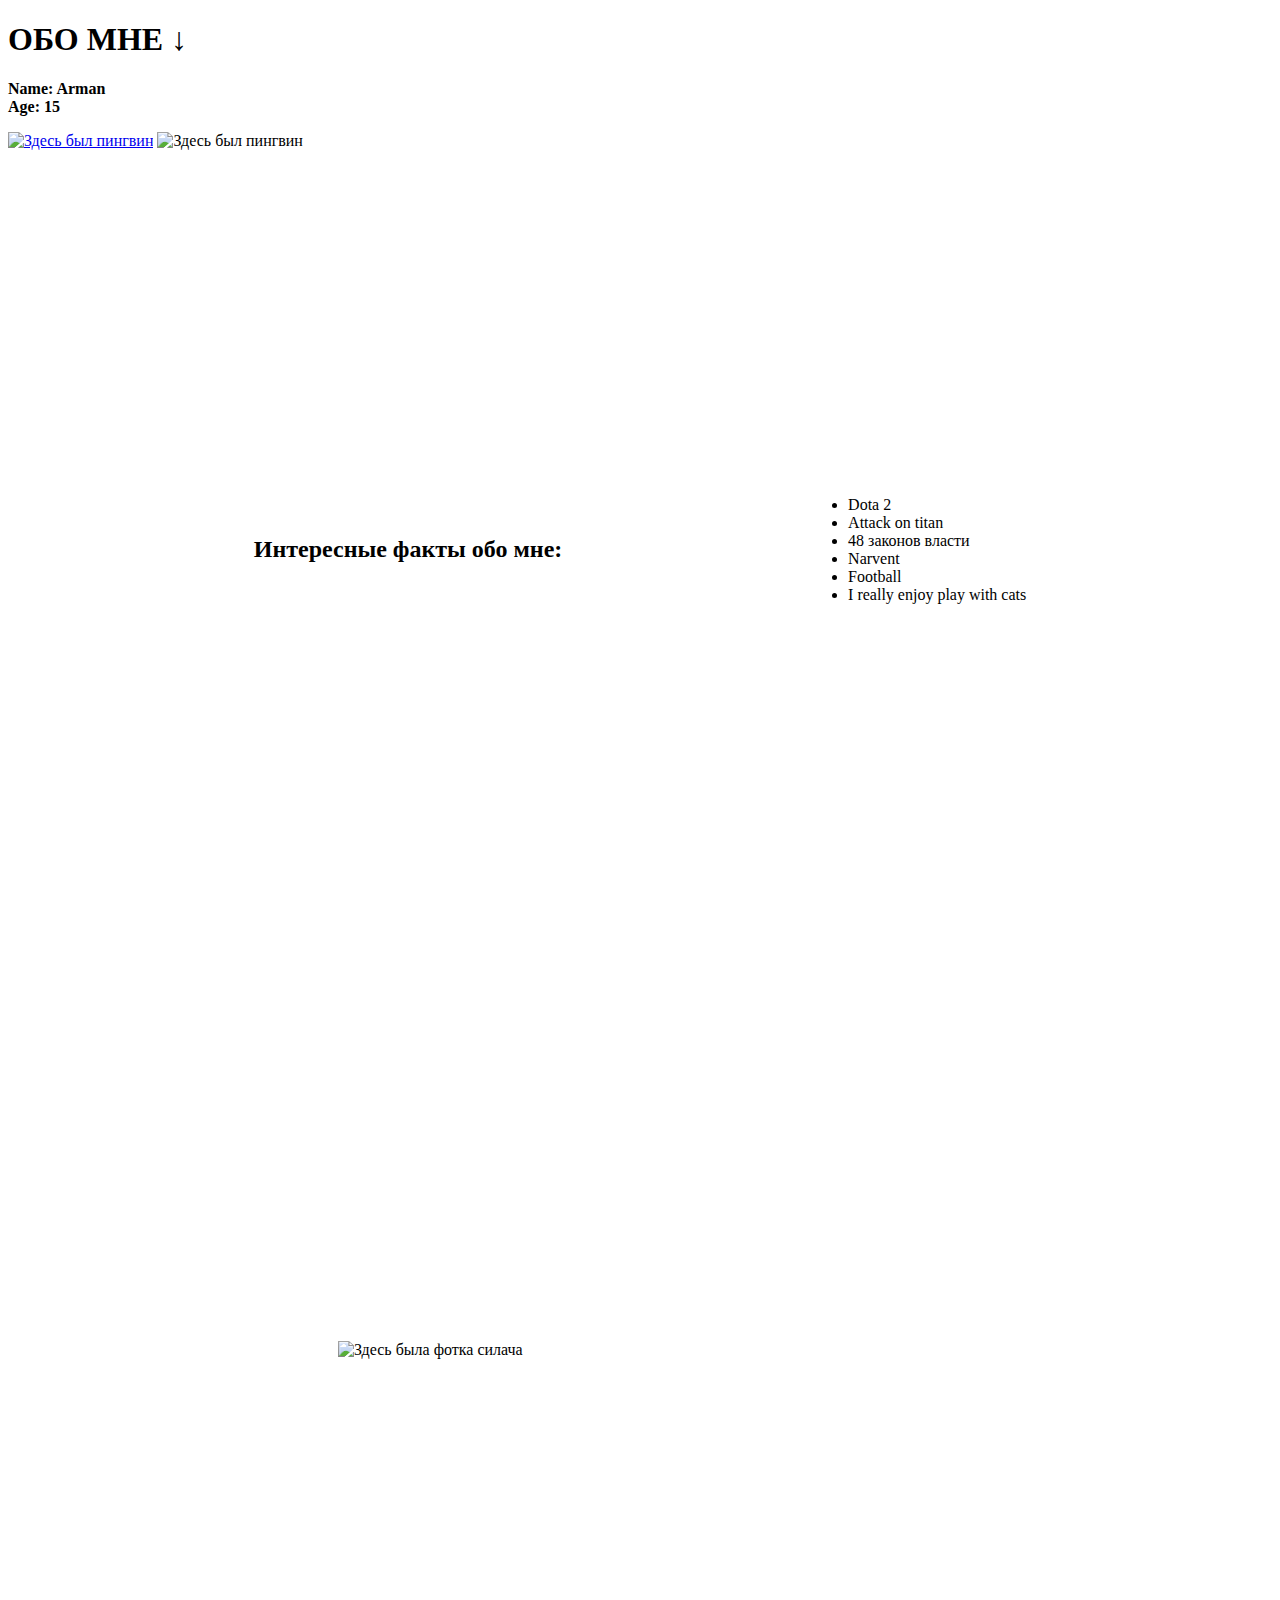
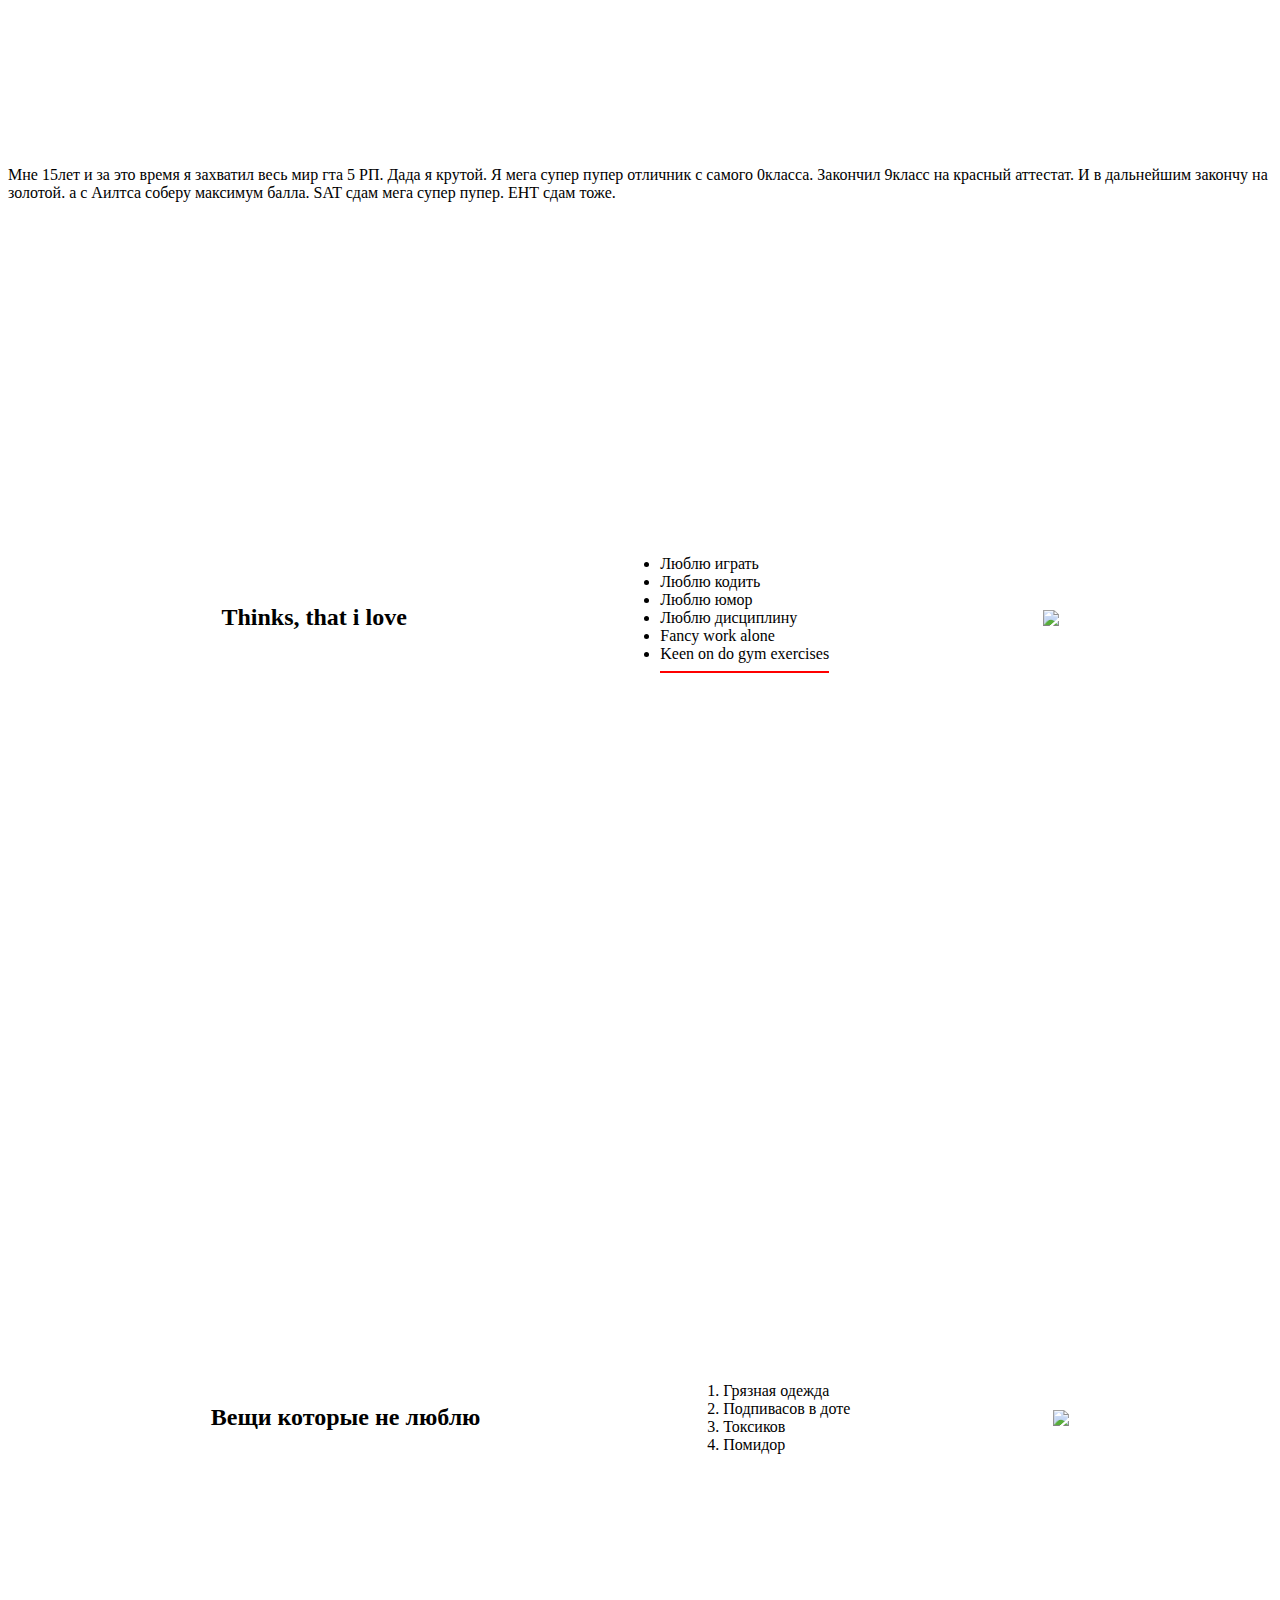
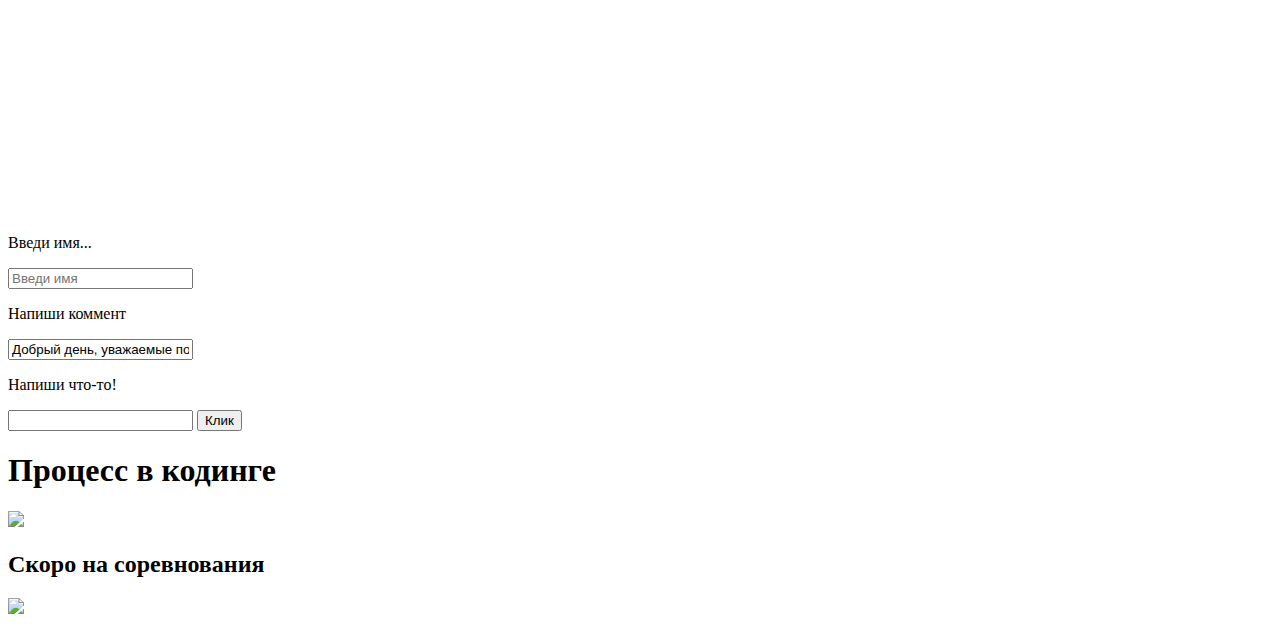
==== index.html @ 13762a99 "Add files via upload" ====
<!DOCTYPE html>
<html>
<head>
    <meta charset="utf-8">
    <meta name="viewport" content="width=device-width, initial-scale=1">
    <title>BIO</title>
    <link rel="stylesheet" type="text/css" href="FISRC.css">
</head>
<body>
    <header>
        <h1>ОБО МНЕ ↓</h1>
        <p><strong>Name: Arman  <br>Age: 15</strong></p>
        <span>
            <a href="https://www.google.kz/?hl=kk" target="_blank"><img src="./Skipper03.WEBP" alt="Здесь был пингвин" style="width: 604px"></a>
            <img src="https://media.tenor.com/-N-AFjbWB0AAAAAM/zxc-ghost.gif" alt="Здесь был пингвин" style="width: 604px;">
        </span>
    </header>
    <main>
        <div>
            <h2>Интересные факты обо мне:</h2>
            <ul>
                <li>Dota 2</li>
                <li>Attack on titan</li>
                <li>48 законов власти</li>
                <li>Narvent</li>
                <li>Football</li>
                <li>I really enjoy play with cats</li>

            </ul>
        </div>
        <div>
            
            <img src="./hacker.JPG" alt="Здесь была фотка силача" style="width: 604px">

            
        </div>
        <p>Мне 15лет и за это время я захватил весь мир гта 5 РП. Дада я крутой. Я мега супер пупер отличник с самого 0класса. Закончил 9класс на красный аттестат. И в дальнейшим закончу на золотой. а с Аилтса соберу максимум балла. SAT сдам мега супер пупер. ЕНТ сдам тоже.</p>
        <div>
            <h2>Thinks, that i love</h2>
            <ul>
                <li>Люблю играть</li>
                <li>Люблю кодить</li>
                <li>Люблю юмор</li>
                <li>Люблю дисциплину</li>
                <li>Fancy work alone</li>
                <li>Keen on do gym exercises</li>
            <hr style="border: 1px solid red;">
            </ul>
        
        <img src="https://medialeaks.ru/wp-content/uploads/2020/05/maxresdefault-4-600x338.jpg">
        </div>
        <div>    
            <h2>Вещи которые не люблю</h2>
            <ol>
                <li>Грязная одежда</li>
                <li>Подпивасов в доте</li>
                <li>Токсиков</li>
                <li>Помидор</li>
            </ol>
        <img src="https://cdn.javarush.com/images/article/c32ceaa8-3f61-4a2c-b524-e7a084827dc7/800.jpeg">
        </div>
           <!--  <hr style="border: 1px solid red;">

            <h2>Таблица еды what i like</h2>
            <hr style="border: 1px solid darkblue;">
            <table>
                <tr>
                    <td>food name</td>
                    <td>food recept</td>
                    <td>food price</td>
                </tr>
            
                <tr>
                    <td>Steak</td>
                    <td> meet, specials, souce, oil</td>
                    <td>more 3k tg</td>
                </tr>

                <tr>
                    <td>Pelmeni</td>
                    <td> pelmeni, meet, dough</td>
                    <td>2k tg</td>
                </tr>
                
            
            </table>     -->
    
        <form method="post" action="URL">
            <p>Введи имя...</p>
            <input type="text" name="name" placeholder="Введи имя">
            <p>Напиши коммент</p>
            <input type="text" name="comments" value="Добрый день, уважаемые пользователи! я являюсь свителем использования этой программы, и каменно заявляю что это переворот мира!" >
            <p>Напиши что-то!</p>
            <input type="tel" name="324953243">
            <input type="submit" name="Клик" value="Клик">
        </form>
    
        <h1>Процесс в кодинге</h1>
        <img src="https://sun9-52.userapi.com/impg/yDFn3cdGa8PggTxlMXEKl2KpouuXUL0YvlQ8Bg/dLV1YXrtvxw.jpg?size=785x807&quality=95&sign=fc2484c9c1e45c6832c9a4cc4731c100&c_uniq_tag=AC6wyNDh9Bl2gtssGxhxDk8io84Vc6jRiTy9bxm7ryo&type=album">
        <h2>Скоро на соревнования</h2>
        <img src="https://icdn.lenta.ru/images/2017/02/02/15/20170202155432542/pic_c68a6b76fc08e7a072094aa7342242b2.jpg">








    </main>
    <footer></footer>
</body>
</html>
---- FISRC.css ----
body {
	background-image: url('https://top-fon.com/uploads/posts/2023-02/1675525657_top-fon-com-p-fon-dlya-prezentatsii-krasivii-i-neobichni-41.jpg');
	background-size: 100% auto;
    background-position: center;
    
}
div {
	display: flex;
	flex-direction: row;
	justify-content: space-evenly;
	align-items: center;
	height: 800px;
}
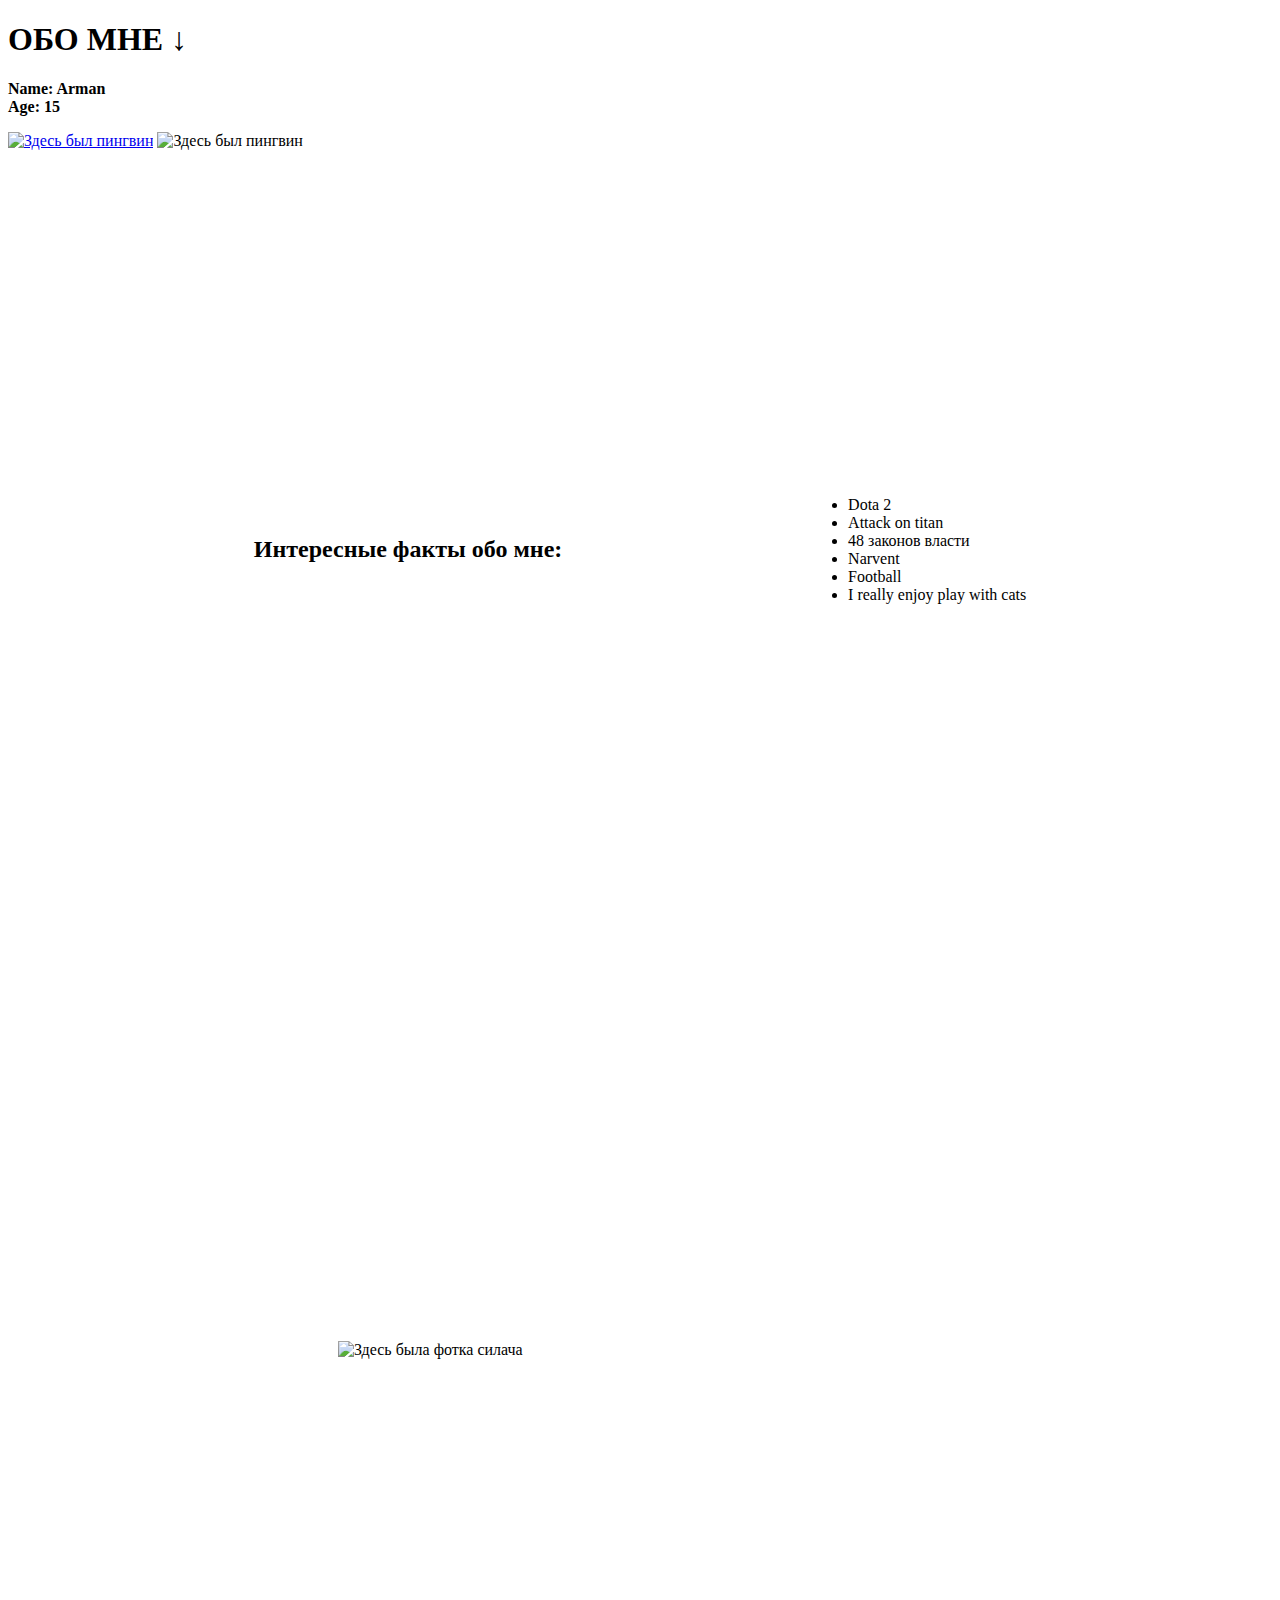
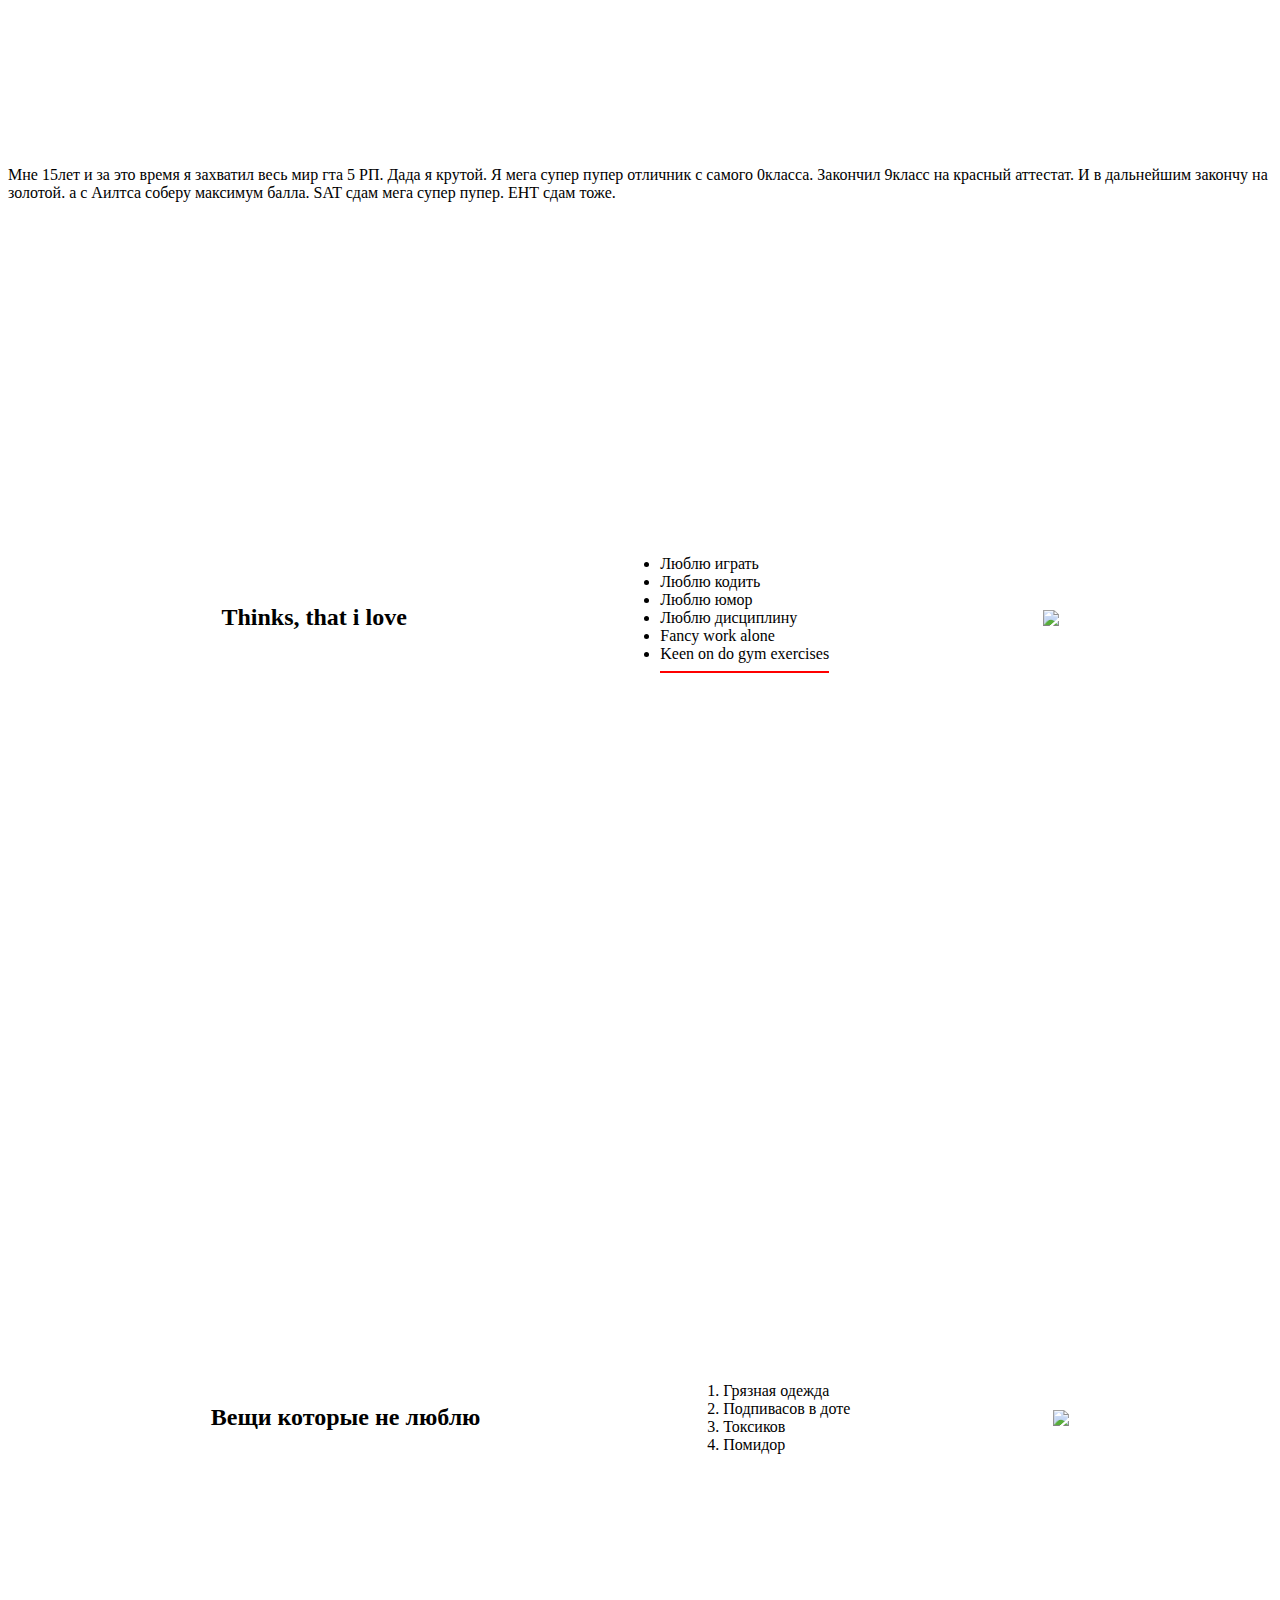
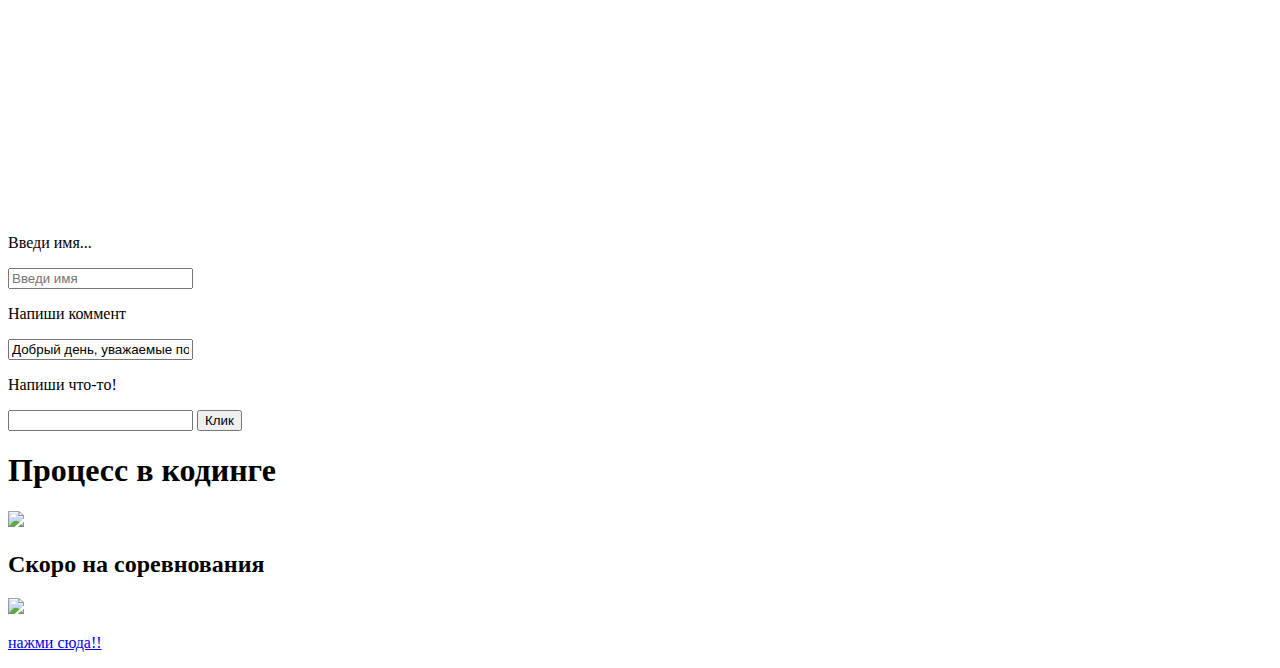
==== commit 5100409f: "Update index.html" ====
--- a/index.html
+++ b/index.html
@@ -32,7 +32,7 @@
         </div>
         <div>
             
-            <img src="./hacker.JPG" alt="Здесь была фотка силача" style="width: 604px">
+            <img src="https://encrypted-tbn2.gstatic.com/images?q=tbn:ANd9GcRgqz5K0tvhrxyk8MpcMIY5o5Yq2idOYe5YLKhw634_YhVkNWHW" alt="Здесь была фотка силача" style="width: 604px">
 
             
         </div>
@@ -101,7 +101,7 @@
         <img src="https://sun9-52.userapi.com/impg/yDFn3cdGa8PggTxlMXEKl2KpouuXUL0YvlQ8Bg/dLV1YXrtvxw.jpg?size=785x807&quality=95&sign=fc2484c9c1e45c6832c9a4cc4731c100&c_uniq_tag=AC6wyNDh9Bl2gtssGxhxDk8io84Vc6jRiTy9bxm7ryo&type=album">
         <h2>Скоро на соревнования</h2>
         <img src="https://icdn.lenta.ru/images/2017/02/02/15/20170202155432542/pic_c68a6b76fc08e7a072094aa7342242b2.jpg">
-
+        <a href="xo.html"><p>нажми сюда!!</p></a>
 
 
 
